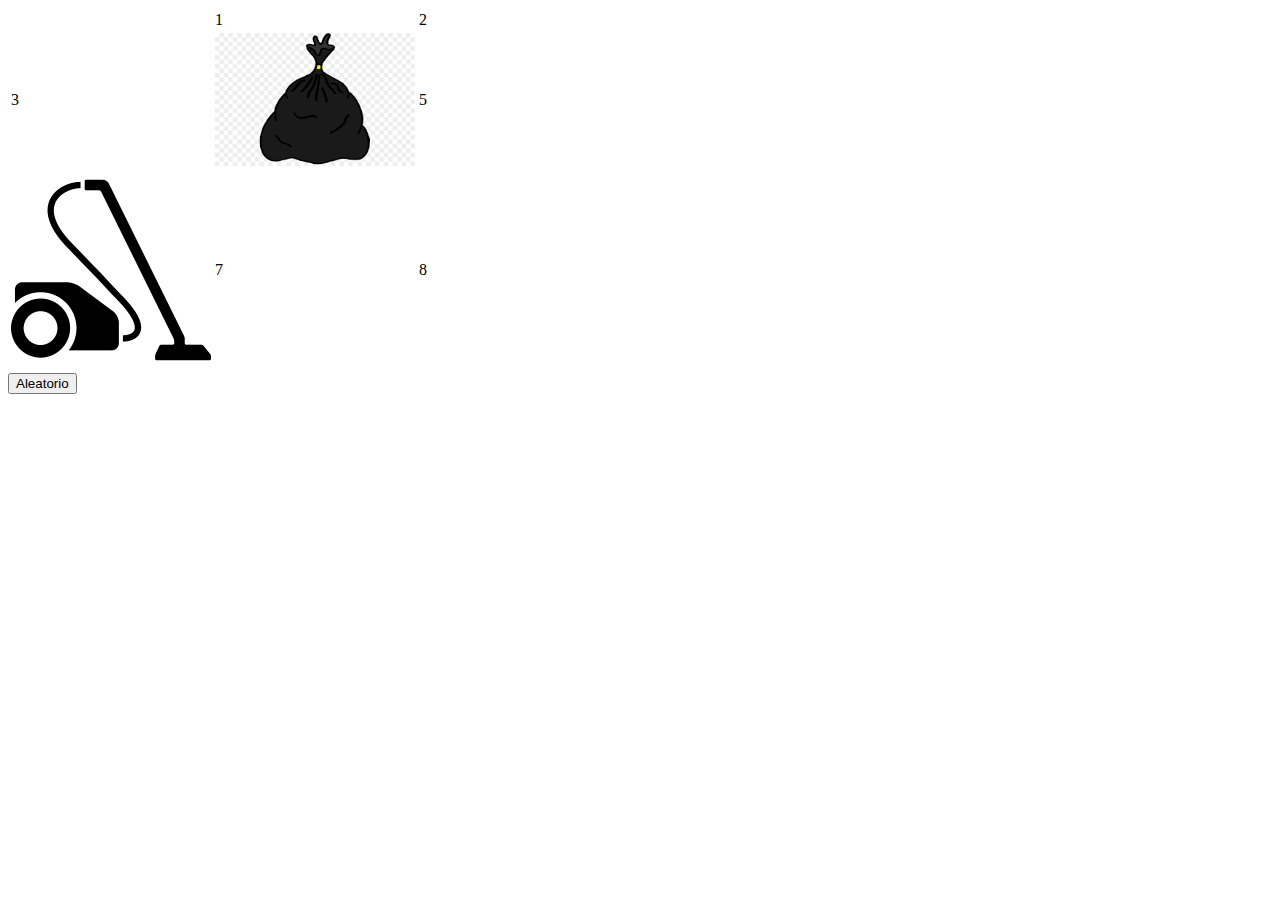
==== index.html @ 2a5c7736 "Inicio del proyecto y algoritmo de generacion de basura." ====
<html lang="en">
    <head>
            <meta charset="UTF-8">
            <meta name="viewport" content="width=device-width, initial-scale=1.0">
            <meta http-equiv="X-UA-Compatible" content="ie=edge">
            <title>Aspiradora</title>
        <style>
            table {
                border: 3px;
            }
            td {
                min-width: 200px;
                min-height: 200px;
            }
        </style>
    </head>
    <body>
        <table>
            <tr>
                <td id="0"></td>
                <td id="1" >1</td>
                <td id="2">2</td>
            </tr>
            <tr>
                <td id="3">3</td>
                <td id="4"><img src="img/basura.png" width="200px" alt=""></td>
                <td id="5">5</td>
            </tr>
            <tr>
                <td id="6"><img src="img/aspiradora.png" width="200px" height="200px" alt=""></td>
                <td id="7">7</td>
                <td id="8">8</td>
            </tr>
        </table>

        <div>
            <button onclick="Basura()">Aleatorio</button>
        </div>

    </body>
    <script src="js/jquery.min.js"></script>
    <script>
        function Basura(){
            for (let i = 0; i < 8; i++) {
                $("#" + i).empty();
            }
            for (let i = 0; i < 4; i++) {
                var aux = Math.floor(Math.random() * 10);
                $("#" + aux).empty();
                $("#" + aux).append('<img src="img/basura.png" width="200px" alt="">');
            }
            $("#7").append('<img src="img/aspiradora.png" width="200px" height="200px" alt="">');
        }
    </script>
</html>
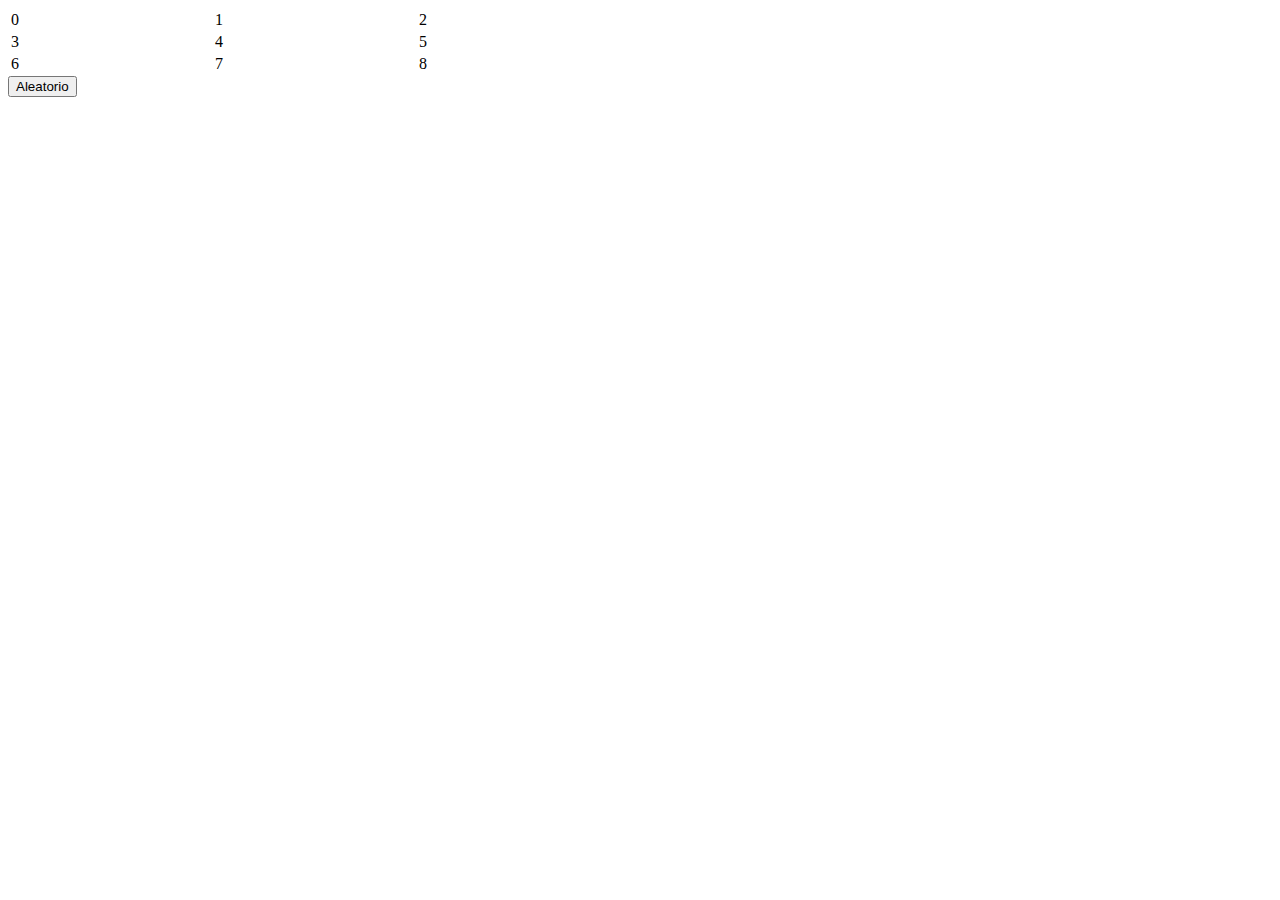
==== commit 42afd702: "Cambios menores" ====
--- a/index.html
+++ b/index.html
@@ -17,17 +17,17 @@
     <body>
         <table>
             <tr>
-                <td id="0"></td>
-                <td id="1" >1</td>
+                <td id="0">0</td>
+                <td id="1">1</td>
                 <td id="2">2</td>
             </tr>
             <tr>
                 <td id="3">3</td>
-                <td id="4"><img src="img/basura.png" width="200px" alt=""></td>
+                <td id="4">4</td>
                 <td id="5">5</td>
             </tr>
             <tr>
-                <td id="6"><img src="img/aspiradora.png" width="200px" height="200px" alt=""></td>
+                <td id="6">6</td>
                 <td id="7">7</td>
                 <td id="8">8</td>
             </tr>
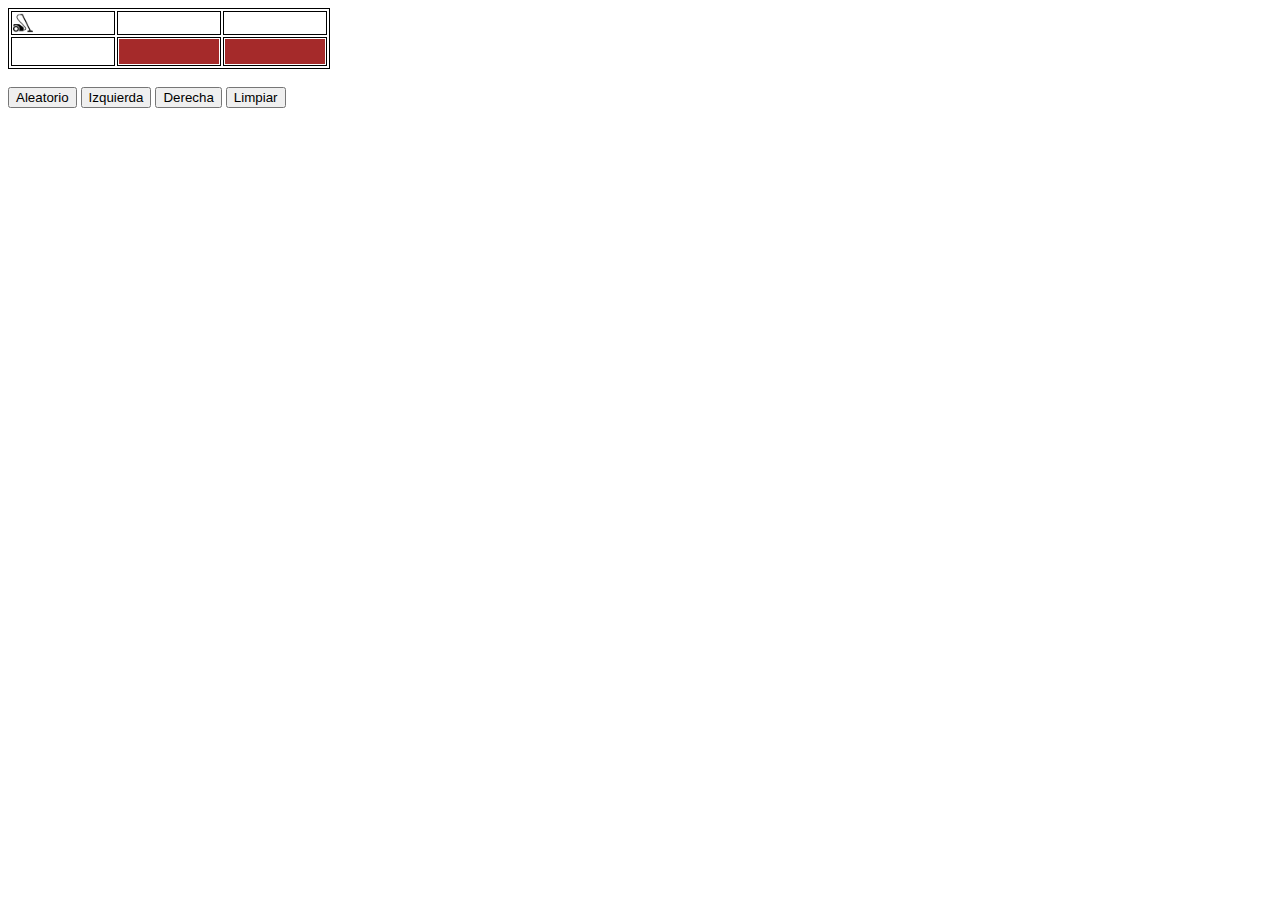
==== commit bee70f98: "Se agregaron las funcionalidades faltantes." ====
--- a/index.html
+++ b/index.html
@@ -1,55 +1,44 @@
 <html lang="en">
-    <head>
-            <meta charset="UTF-8">
-            <meta name="viewport" content="width=device-width, initial-scale=1.0">
-            <meta http-equiv="X-UA-Compatible" content="ie=edge">
-            <title>Aspiradora</title>
-        <style>
-            table {
-                border: 3px;
-            }
-            td {
-                min-width: 200px;
-                min-height: 200px;
-            }
-        </style>
-    </head>
-    <body>
-        <table>
-            <tr>
-                <td id="0">0</td>
-                <td id="1">1</td>
-                <td id="2">2</td>
-            </tr>
-            <tr>
-                <td id="3">3</td>
-                <td id="4">4</td>
-                <td id="5">5</td>
-            </tr>
-            <tr>
-                <td id="6">6</td>
-                <td id="7">7</td>
-                <td id="8">8</td>
-            </tr>
-        </table>
 
-        <div>
-            <button onclick="Basura()">Aleatorio</button>
-        </div>
+<head>
+    <meta charset="UTF-8">
+    <meta name="viewport" content="width=device-width, initial-scale=1.0">
+    <meta http-equiv="X-UA-Compatible" content="ie=edge">
+    <title>Aspiradora</title>
+    <link rel="stylesheet" href="css/main.css">
+</head>
 
-    </body>
-    <script src="js/jquery.min.js"></script>
-    <script>
-        function Basura(){
-            for (let i = 0; i < 8; i++) {
-                $("#" + i).empty();
-            }
-            for (let i = 0; i < 4; i++) {
-                var aux = Math.floor(Math.random() * 10);
-                $("#" + aux).empty();
-                $("#" + aux).append('<img src="img/basura.png" width="200px" alt="">');
-            }
-            $("#7").append('<img src="img/aspiradora.png" width="200px" height="200px" alt="">');
-        }
-    </script>
+<body>
+    <table>
+        <tr class="vacuum">
+            <td id="10"><img id="asp" src="img/aspiradora.png" alt=""></td>
+            <td id="11"></td>
+            <td id="12"></td>
+        </tr>
+        <tr class="area">
+            <td id="00">
+                <div class="space clean" onclick="CambioEstado('00')"></div>
+            </td>
+            <td id="01">
+                <div class="space dirt" onclick="CambioEstado('01')"></div>
+            </td>
+            <td id="02">
+                <div class="space dirt" onclick="CambioEstado('02')"></div>
+            </td>
+        </tr>
+    </table>
+
+    <br />
+
+    <div>
+        <button onclick="Basura()">Aleatorio</button>
+        <button onclick="Izquierda()">Izquierda</button>
+        <button onclick="Derecha()">Derecha</button>
+        <button onclick="LimpiarManual()">Limpiar</button>
+    </div>
+
+</body>
+<script src="js/jquery.min.js"></script>
+<script src="js/vaccum.js"></script>
+
 </html>--- a/css/main.css
+++ b/css/main.css
@@ -0,0 +1,31 @@
+table,
+td,
+tr {
+    border: 1px solid black;
+}
+
+td {
+    min-width: 100px;
+    min-height: 100px;
+    align-items: center;
+}
+
+.space {
+    min-width: 50px;
+    min-height: 25px;
+}
+
+.clean {
+    background-color: white;
+    background: white;
+}
+
+.dirt {
+    background-color: brown;
+    background: brown;
+}
+
+img {
+    max-width: 20px;
+    max-height: 20px;
+}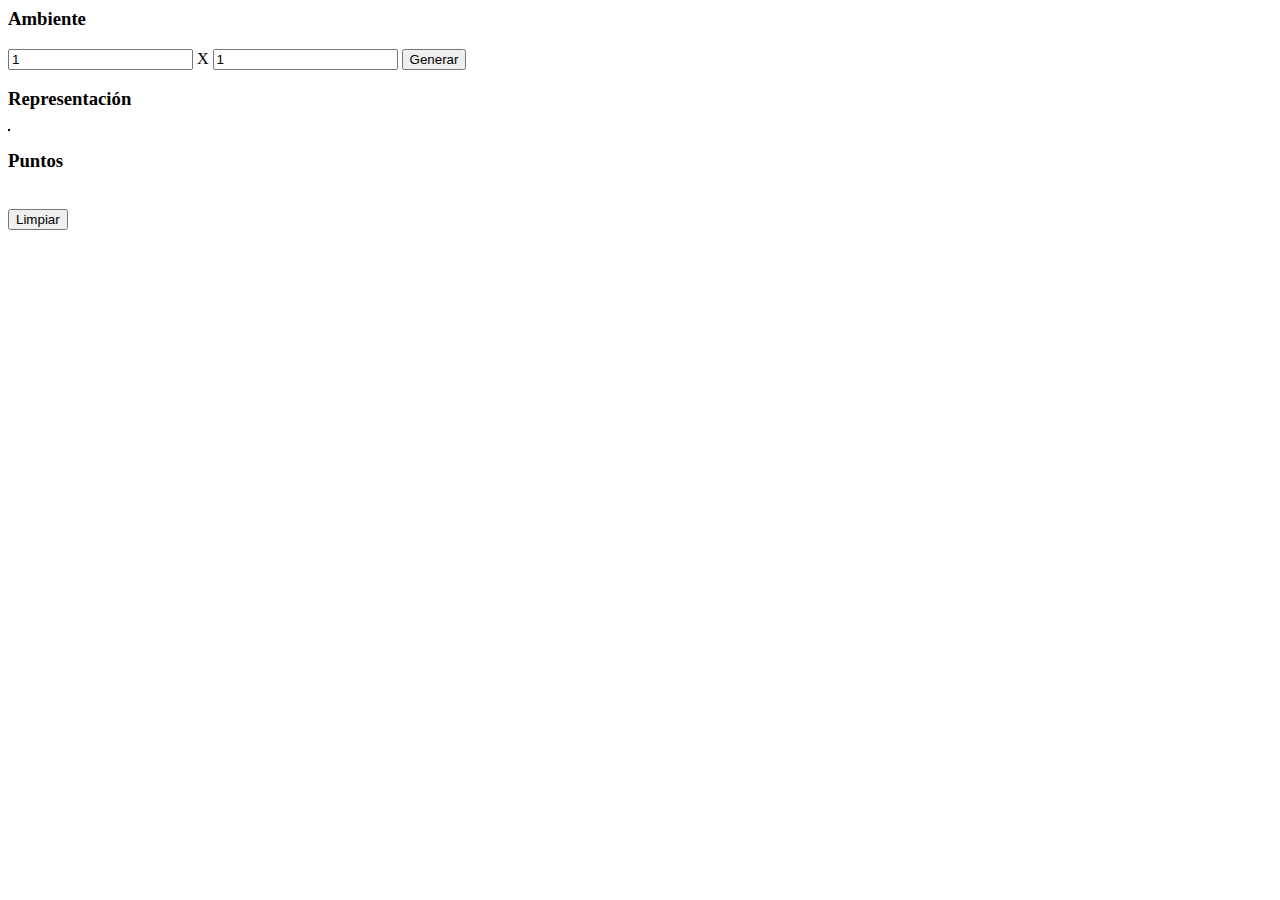
==== commit 83158bfe: "Nueva Implementacion basado en el ejercicio 2.8" ====
--- a/index.html
+++ b/index.html
@@ -9,32 +9,30 @@
 </head>
 
 <body>
-    <table>
-        <tr class="vacuum">
-            <td id="10"><img id="asp" src="img/aspiradora.png" alt=""></td>
-            <td id="11"></td>
-            <td id="12"></td>
-        </tr>
-        <tr class="area">
-            <td id="00">
-                <div class="space clean" onclick="CambioEstado('00')"></div>
-            </td>
-            <td id="01">
-                <div class="space dirt" onclick="CambioEstado('01')"></div>
-            </td>
-            <td id="02">
-                <div class="space dirt" onclick="CambioEstado('02')"></div>
-            </td>
-        </tr>
-    </table>
+
+    <div>
+        <h3>Ambiente</h3>
+        <input type="number" id="x" value="1">
+        X
+        <input type="number" id="y" value="1">
+        <button type="button" onclick="Generar()">Generar</button>
+    </div>
+
+    <div>
+        <h3>Representaci&oacute;n</h3>
+        <table>
+        </table>
+    </div>
+
+    <div>
+        <h3>Puntos</h3>
+        <p id="puntos"></p>
+    </div>
 
     <br />
 
     <div>
-        <button onclick="Basura()">Aleatorio</button>
-        <button onclick="Izquierda()">Izquierda</button>
-        <button onclick="Derecha()">Derecha</button>
-        <button onclick="LimpiarManual()">Limpiar</button>
+        <button onclick="Limpiar()">Limpiar</button>
     </div>
 
 </body>
